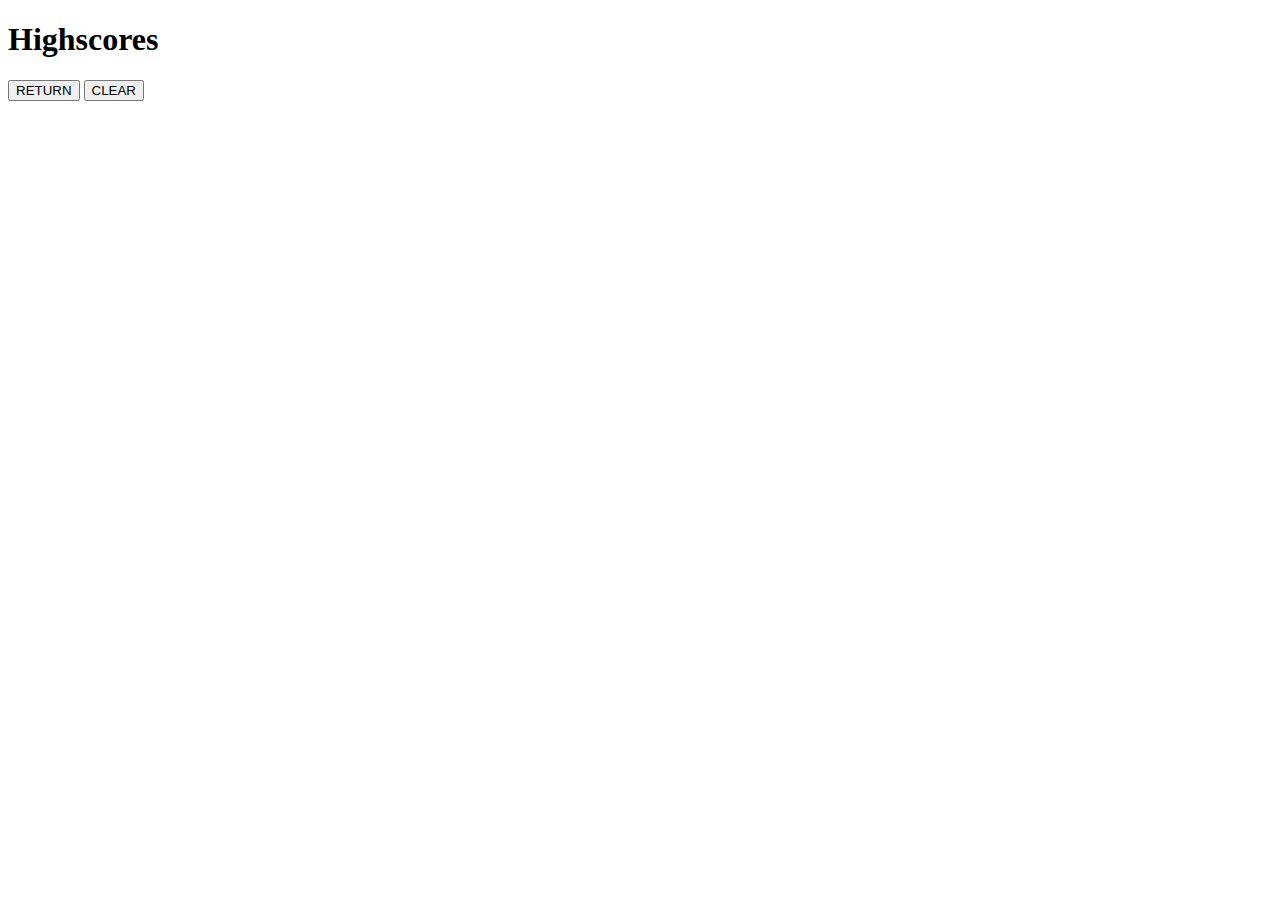
==== highScores.html @ 4e4050d4 "added highscores html and a link within index.html, will create new script for new html for better f" ====
<!DOCTYPE html>
<html lang="en">
<head>
    <meta charset="UTF-8">
    <meta http-equiv="X-UA-Compatible" content="IE=edge">
    <meta name="viewport" content="width=device-width, initial-scale=1.0">
    <link rel='stylesheet' type='text/css' href='./assests/style.css' />
    <title>Highscores Page</title>
</head>
<body>
    <main id='bodyStyle'>
        <div id='timer'></div>
        <div id='quiz'>
            <h1>Highscores</h1>
            <ul id='highScore'></ul>
            <button id='return'>RETURN</button>
            <button id='clear' value='reset'>CLEAR</button>
        </div>
    </main>
</body>
</html>
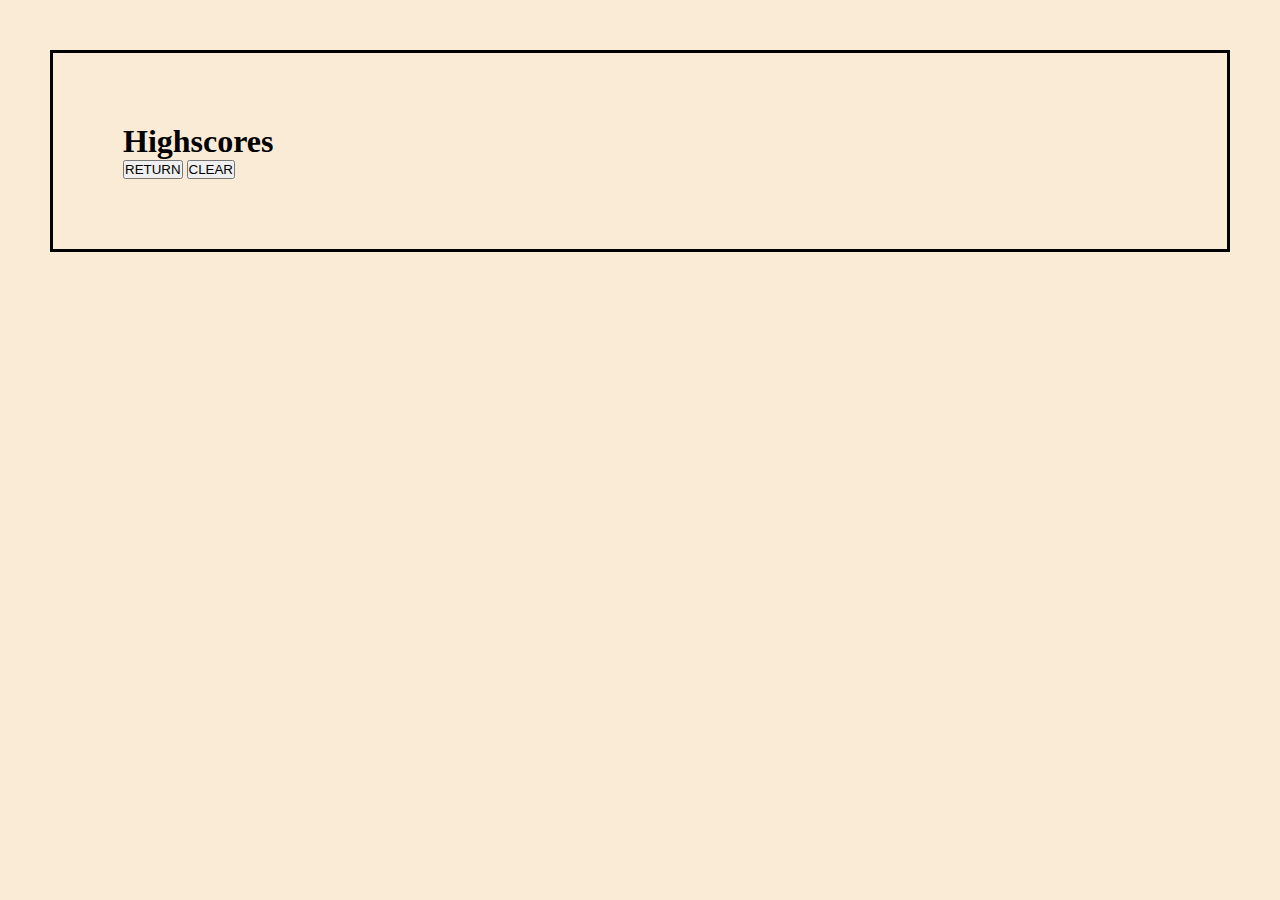
==== commit c7bb96e7: "started styling! updated javascript to end function when timer hits 0" ====
--- a/highScores.html
+++ b/highScores.html
@@ -9,13 +9,13 @@
 </head>
 <body>
     <main id='bodyStyle'>
-        <div id='timer'></div>
         <div id='quiz'>
             <h1>Highscores</h1>
-            <ul id='highScore'></ul>
+            <ol id='highScore'></ol>
             <button id='return'>RETURN</button>
             <button id='clear' value='reset'>CLEAR</button>
         </div>
     </main>
+    <script src='./assests/highScore.js'></script>
 </body>
 </html>--- a/assests/style.css
+++ b/assests/style.css
@@ -0,0 +1,73 @@
+/* CSS Reset */
+* {
+    box-sizing: border-box;
+    margin: 0;
+    padding: 0;
+    position: relative;
+}
+
+header {
+    display: flex;
+    justify-content: flex-end;
+    margin: 20px;
+    padding-left: 20px;
+    padding-top: 20px;
+    padding-bottom: 20px;
+}
+
+body {
+    display: flex;
+    flex-direction: column;
+    height: 100vh;
+    background-color: antiquewhite;
+}
+
+main {
+    margin: 50px;
+    padding: 50px;
+    border-style: solid;
+}
+
+a {
+   text-decoration: none;     
+}
+
+a:hover {
+    text-decoration: underline;
+}
+
+a:visited {
+    color: purple;
+}
+
+p {
+    color: black;
+    font-weight: bold;
+    margin: 15px;
+    padding: 10px;
+}
+
+ul {
+
+}
+
+li {
+    background-color: cornflowerblue;
+    color: antiquewhite;
+    padding: 20px;
+    margin: 5px;
+}
+
+#quiz {
+    color: black;
+    font-weight: bold;
+    padding: 20px;
+}
+#timer {
+    
+}
+
+#makeDiv {
+    margin: 10px;
+    padding: 10px;
+}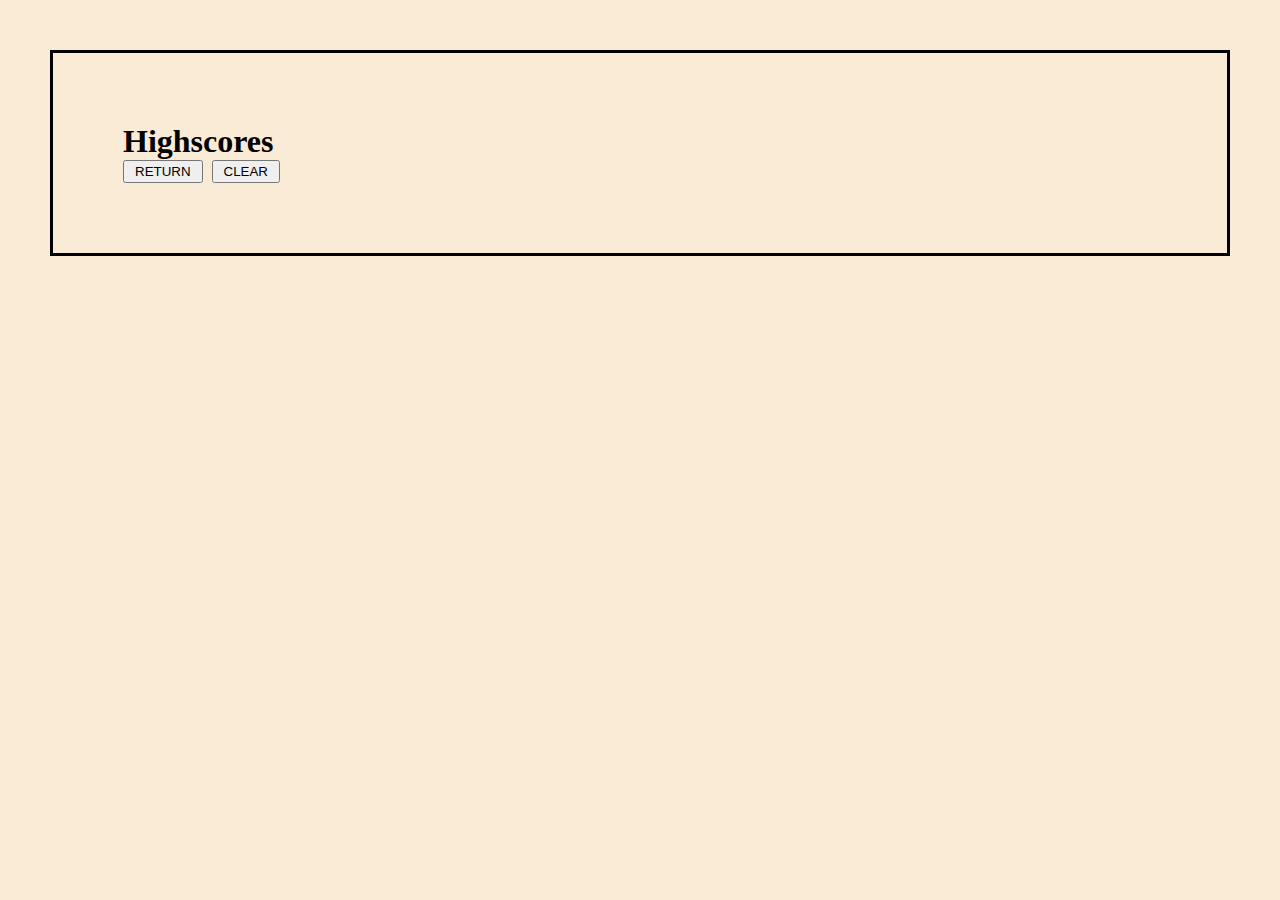
==== commit 31d055f7: "added screenshots for readme, finished readme, renamed assets folder" ====
--- a/highScores.html
+++ b/highScores.html
@@ -4,7 +4,7 @@
     <meta charset="UTF-8">
     <meta http-equiv="X-UA-Compatible" content="IE=edge">
     <meta name="viewport" content="width=device-width, initial-scale=1.0">
-    <link rel='stylesheet' type='text/css' href='./assests/style.css' />
+    <link rel='stylesheet' type='text/css' href='./assets/style.css' />
     <title>Highscores Page</title>
 </head>
 <body>
@@ -16,6 +16,6 @@
             <button id='clear' value='reset'>CLEAR</button>
         </div>
     </main>
-    <script src='./assests/highScore.js'></script>
+    <script src='./assets/highScore.js'></script>
 </body>
 </html>--- a/assets/style.css
+++ b/assets/style.css
@@ -0,0 +1,94 @@
+/* CSS Reset */
+* {
+    box-sizing: border-box;
+    margin: 0;
+    padding: 0;
+    position: relative;
+}
+
+/* quiz placement on screen and style */
+header {
+    display: flex;
+    justify-content: flex-end;
+    margin: 20px;
+    padding-left: 20px;
+    padding-top: 20px;
+    padding-bottom: 20px;
+}
+
+body {
+    display: flex;
+    flex-direction: column;
+    height: 100vh;
+    background-color: antiquewhite;
+}
+
+main {
+    margin: 50px;
+    padding: 50px;
+    border-style: solid;
+}
+
+a {
+   text-decoration: none;     
+}
+
+a:hover {
+    text-decoration: underline;
+}
+
+a:visited {
+    color: purple;
+}
+
+button {
+    padding-top: 2px;
+    padding-bottom: 2px;
+    padding-left: 10px;
+    padding-right: 10px;
+    margin-right: 5px;
+}
+
+li {
+    background-color: cornflowerblue;
+    color: antiquewhite;
+    padding: 20px;
+    margin: 5px;
+}
+
+/* by id */
+#quiz {
+    color: black;
+    font-weight: bold;
+    padding: 20px;
+}
+
+#timer {
+    text-align: center;
+    font-weight: bold;
+    font-size: larger;
+}
+
+#starterP {
+    color: black;
+    font-weight: bold;
+    margin: 15px;
+    padding: 10px;
+}
+
+#makeP {
+    color: black;
+    font-weight: bold;
+    margin: 15px;
+    padding: 10px;
+}
+
+#makeDiv {
+    margin: 10px;
+    padding: 10px;
+}
+
+#initials {
+    margin: 10px;
+    width: 50px;
+}